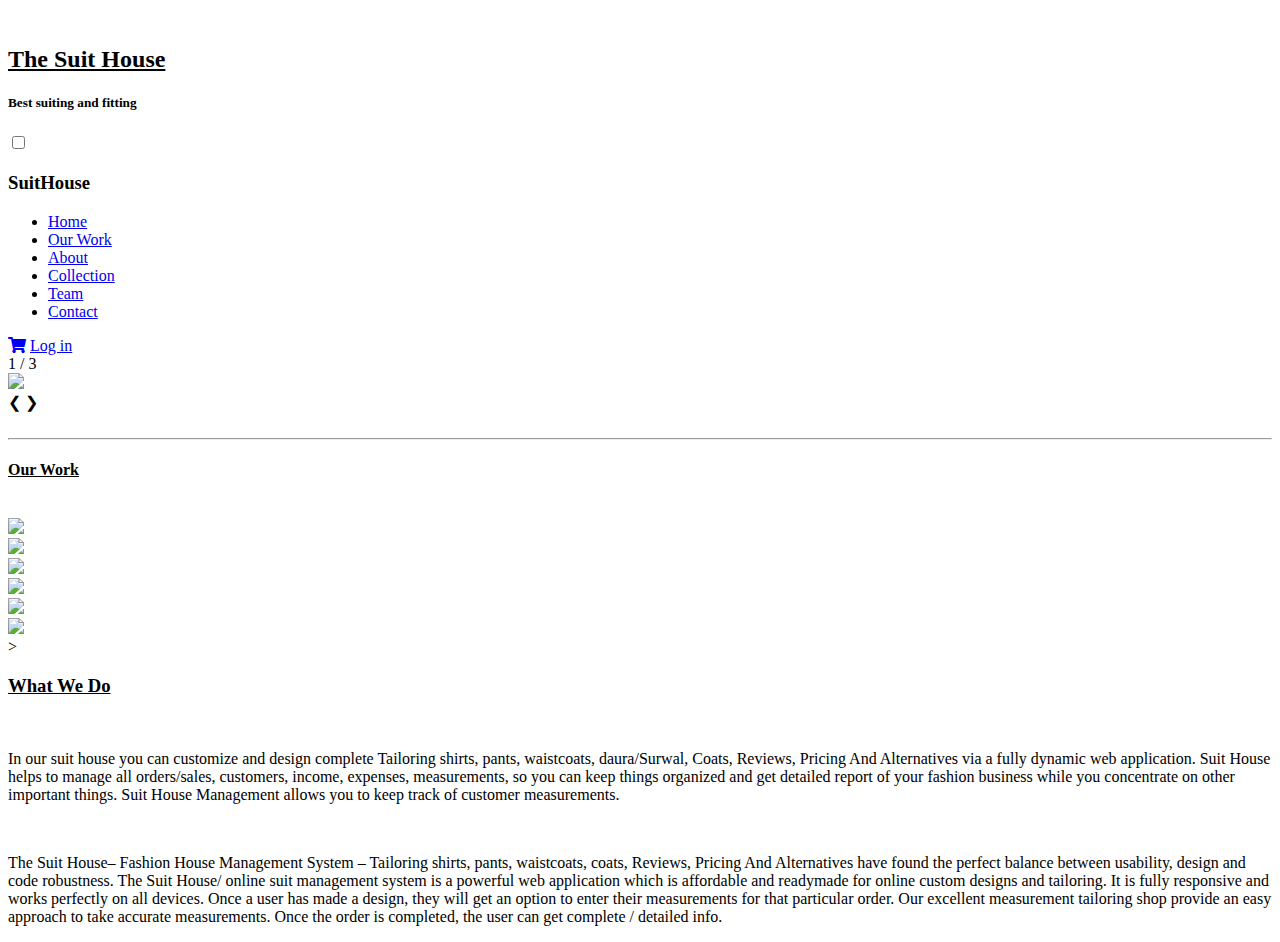
==== index.html @ 92af5a9e "Update index.html" ====
<!DOCTYPE html>
<html lang="en" id="d1">
    <head>
        <meta charset="UTF-8">
        <meta name="viewport" content="width=device-width, initial-scale=1.0">
        <!-- Fontawesome -->
        <link rel="stylesheet" href="https://cdnjs.cloudflare.com/ajax/libs/font-awesome/5.15.2/css/all.min.css">
        <script src="https://kit.fontawesome.com/64d58efce2.js" crossorigin="anonymous"></script>
        <!-- Custom Stylesheet -->
        <link rel="stylesheet" href="./style.css"/>
        <title>Tailoring Management System</title>
    </head>
    <body>
         <!-- Header -->
         <header>
                     
             <!-- Promo -->
            <div class="promo">
                <a href="#"><i class="fa fa-google"></i></a>
                <a href="#"><i class="fa fa-instagram"></i></a>
                <a href="#"><i class="fa fa-facebook"></i></a>
                <h2><u>The Suit House</u></h2>
                <h5>Best suiting and fitting</h5>
                
            </div>

                 <div class="container">
                 <input type="checkbox" name="" id="check">
                 <div class="logo-container">
                     <h3 class="logo">Suit<span>House</span></h3>
                 </div>

                 <div class="nav-btn">
                     <div class="nav-links">
                         <ul>
                             <li class="nav-link" style="--i: .6s">
                                 <a href="#">Home</a>
                             </li>
                             <li class="nav-link" style="--i: .85s">
                                <a href="#work">Our Work</a>
                             </li>
                             <li class="nav-link" style="--i: 1.1s">
                                <a href="#about">About</a>
                             </li>
                             <li class="nav-link" style="--i: 1.35s">
                                <a href="#">Collection</a>
                             </li>
                             <li class="nav-link" style="--i: 1.55s">
                                <a href="#">Team</a>
                             </li>
                             <li class="nav-link" style="--i: 1.7s">
                                <a href="#">Contact</a>
                             </li>
                         </ul>
                     </div>
                     <div class="log-sign" style="--i: 1.9s">
                        <a href="login"><i class="fa fa-shopping-cart" ></i></a>
                         <a href="#" class="btn transparent">Log in</a>
                     </div>
                 </div>
                 <div class="hamburger-menu-container">
                     <div class="hamburger-menu">
                         <div></div>
                     </div>
                 </div>
             </div>
         </header>
             <main>
                 <section>
                     <div class="overlay"></div>
                 </section>
             </main>

             <!-- Image Slider -->

             <div class="slideshow-container">

                <div class="mySlides fade">
                  <div class="numbertext">1 / 3</div>
                  <img src="img/1.jpg" style="width:100%">
                  <div class="text"></div>
                </div>
                
                <div class="mySlides fade">
                  <div class="numbertext">2 / 3</div>
                  <img src="img/2.png" style="width:100%">
                  <div class="text"></div>
                </div>
                
                <div class="mySlides fade">
                  <div class="numbertext">3 / 3</div>
                  <img src="img/1.jpg" style="width:100%">
                  <div class="text"></div>
                </div>
                
                <a class="prev" onclick="plusSlides(-1)">&#10094;</a>
                <a class="next" onclick="plusSlides(1)">&#10095;</a>
                
                </div>
                <br>
                
                <div style="text-align:center">
                  <span class="dot" onclick="currentSlide(1)"></span> 
                  <span class="dot" onclick="currentSlide(2)"></span> 
                  <span class="dot" onclick="currentSlide(3)"></span> 
                </div>

                <script>
                    var slideIndex = 1;
                    showSlides(slideIndex);
                    
                    function plusSlides(n) {
                      showSlides(slideIndex += n);
                    }
                    
                    function currentSlide(n) {
                      showSlides(slideIndex = n);
                    }
                    
                    function showSlides(n) {
                      var i;
                      var slides = document.getElementsByClassName("mySlides");
                      var dots = document.getElementsByClassName("dot");
                      if (n > slides.length) {slideIndex = 1}    
                      if (n < 1) {slideIndex = slides.length}
                      for (i = 0; i < slides.length; i++) {
                          slides[i].style.display = "none";  
                      }
                      for (i = 0; i < dots.length; i++) {
                          dots[i].className = dots[i].className.replace(" active", "");
                      }
                      slides[slideIndex-1].style.display = "block";  
                      dots[slideIndex-1].className += " active";
                    }
                    </script><hr>

                    <!-- Our Work -->

                    <section id="work">
                        <div class="hname">
                            <h4><u>Our Work</u></h4><br>
                        <div class="box">
                            <div class="grid-item"><a href="#"><img src="img/3.jpg"></a> </div>
                            <div class="grid-item1"><a href="#"><img src="img/3.jpg"></a></div>
                            <div class="grid-item2"><a href="#"><img src="img/3.jpg"></a></div>  
                            <div class="grid-item3"><a href="#"><img src="img/3.jpg"></a></div>
                            <div class="grid-item4"><a href="#"><img src="img/3.jpg"></a></div>
                            <div class="grid-item5"><a href="#"><img src="img/3.jpg"></a></div>
                                ></a></div>
                        </div>
                    </div>
                    </section>
                   

          <!-- About Us -->
          <section id="about">
            <div class="about container" id="about">
                <div class="row">
                    <div class="col-md-6">
                        <!-- <img src="img/3.jpg" class="profile-img"> -->
                        <h3><u>What We Do</u></h3><br>
                        <p>In our suit house you can customize and design complete Tailoring shirts, pants, waistcoats, daura/Surwal, Coats, Reviews, Pricing And Alternatives via a fully dynamic web application. Suit House helps to manage all orders/sales, customers, income, expenses, measurements, so you can keep things organized and get detailed report of your fashion business while you concentrate on other important things. Suit House Management allows you to keep track of customer measurements.</p><br>
                        <p>The Suit House– Fashion House Management System – Tailoring shirts, pants, waistcoats, coats, Reviews, Pricing And Alternatives have found the perfect balance between usability, design and code robustness. The Suit House/ online suit management system is a powerful web application which is affordable and readymade for online custom designs and tailoring. It is fully responsive and works perfectly on all devices. Once a user has made a design, they will get an option to enter their measurements for that particular order. Our excellent measurement tailoring shop provide an easy approach to take accurate measurements. Once the order is completed, the user can get complete / detailed info.</p> 
                    </div>
                </div>
            </div>
        </section>
       
    </body>
</html>
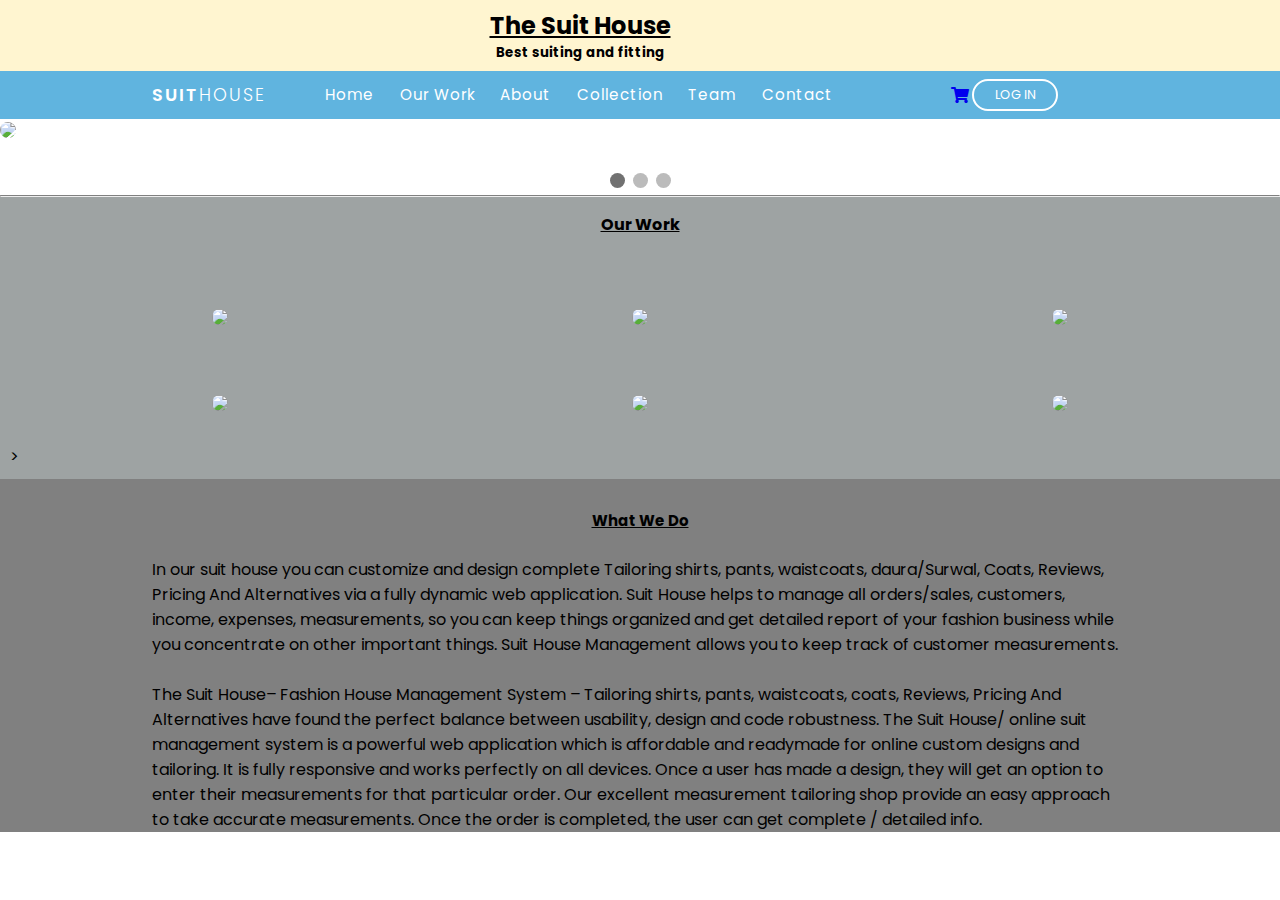
==== commit 8353c7f9: "The suit house" ====
--- a/index.html
+++ b/index.html
@@ -7,7 +7,7 @@
         <link rel="stylesheet" href="https://cdnjs.cloudflare.com/ajax/libs/font-awesome/5.15.2/css/all.min.css">
         <script src="https://kit.fontawesome.com/64d58efce2.js" crossorigin="anonymous"></script>
         <!-- Custom Stylesheet -->
-        <link rel="stylesheet" href="./style.css"/>
+        <link rel="stylesheet" href="/css/style.css"/>
         <title>Tailoring Management System</title>
     </head>
     <body>
@@ -167,4 +167,4 @@
         </section>
        
     </body>
-</html>
+</html>--- a/css/style.css
+++ b/css/style.css
@@ -0,0 +1,591 @@
+@import url('https://fonts.googleapis.com/css2?family=Poppins:wght@400;600;800&display=swap');
+
+:root {
+    --primary-color: #C4C4C4;
+    --primary-font-color: #000;
+}
+
+*{
+    padding: 0;
+    margin: 0;
+    box-sizing: border-box;
+  }
+
+#d1{
+      scroll-behavior: smooth;
+      width: 100%;
+      height: 100%;
+      overflow: scroll;
+  }
+  
+  body{
+    font-family: "Poppins", sans-serif;
+    overflow: hidden;
+  }
+
+ul{
+    list-style: none;
+}
+
+a{
+    text-decoration: none;
+}
+.promo{
+    background-color: #fff5d0;
+    text-align: center;
+    color: black;
+    padding: 0.5rem 0;
+}
+
+.promo a i{
+    float: right;
+    margin: 12px;
+}
+
+
+
+.promo h1{
+    padding-left: 25px;
+}
+
+.promo h4{
+    padding-right: 85px;
+}
+
+
+header{
+    top: 0%;
+    background-color: #60b4df;
+    width: 100%;
+    z-index: 1000;
+    position: fixed;
+}
+
+
+section{
+    position: relative;
+    height: calc(100vh -3rem);
+    width: 100%;
+    overflow: hidden;
+}
+
+.overlay{
+    position: absolute;
+    width: 100%;
+    height: 100%;
+    top: 0;
+    left: 0;
+    background-color: rgb(56, 165, 238, 0.5);
+}
+
+
+.container{
+    max-width: 65rem;
+    padding: 0 2rem;
+    margin: 0 auto;
+    display: flex;
+    position: relative;
+}
+
+.logo-container{
+    flex: .5;
+    display: flex;
+    align-items: center;
+}
+
+.nav-btn{
+    flex: 3.5;
+    display: flex;
+}
+
+.nav-links{
+    flex: 2.5;
+}
+
+.log-sign{
+    flex: 1;
+    display: flex;
+    justify-content: center;
+    align-items: center;
+}
+
+.logo{
+    color: #fff;
+    font-size: 1.1rem;
+    font-weight: 600;
+    letter-spacing: 2px;
+    text-transform: uppercase;
+    line-height: 3rem;
+}
+
+.logo span{
+    font-weight: 300;
+}
+
+.btn{
+    display: inline-block;
+    padding: .5rem 1.3rem;
+    font-size: .8rem;
+    border: 2px solid #fff;
+    border-radius: 2rem;
+    line-height: 1;
+    margin: 0 .2rem;
+    transition: .3s;
+    text-transform: uppercase;
+}
+
+.btn.solid, .btn.transparent:hover{
+    background-color: #fff;
+    color: #69bde7;
+}
+
+.btn.transparent, .btn.solid:hover{
+    background-color: transparent;
+    color: #fff;
+}
+
+.nav-links > ul{
+    display: flex;
+    justify-content: center;
+    align-items: center;
+}
+
+.nav-link{
+    position: relative;
+}
+
+.nav-link > a{
+    line-height: 3rem;
+    color: #fff;
+    padding: 0 .8rem;
+    letter-spacing: 1px;
+    font-size: .95rem;
+    display: flex;
+    align-items: center;
+    justify-content: space-between;
+    transition: .5s;
+}
+
+.nav-link > a i{
+    margin-left: .2rem;
+}
+
+.nav-link:hover > a{
+    transform: scale(1.1);
+}
+
+.hamburger-menu-container{
+    flex: 1;
+    display: none;
+    align-items: center;
+    justify-content: flex-end;
+}
+
+.hamburger-menu{
+    width: 2.5rem;
+    height: 2.5rem;
+    display: flex;
+    align-items: center;
+    justify-content: center;
+}
+
+.hamburger-menu div{
+    width: 1.6rem;
+    height: 3px;
+    border-radius: 3px;
+    background-color: #fff;
+    position: relative;
+    z-index: 1001;
+    transition: .5s;
+}
+
+.hamburger-menu div:before,
+.hamburger-menu div:after{
+    content: '';
+    position: absolute;
+    width: inherit;
+    height: inherit;
+    background-color: #fff;
+    border-radius: 3px;
+}
+
+.hamburger-menu div:before{
+    transform: translateY(-7px);
+}
+
+.hamburger-menu div:after{
+    transform: translateY(7px);
+}
+
+#check{
+    position: absolute;
+    top: 50%;
+    right: 2rem;
+    transform: translateY(-50%);
+    width: 2.5rem;
+    height: 2.5rem;
+    z-index: 90000;
+    cursor: pointer;
+    opacity: 0;
+    display: none;
+}
+
+#check:checked ~ .hamburger-menu-container
+.hamburger-menu div{
+    background-color: transparent;
+}
+
+#check:checked ~ .hamburger-menu-container
+.hamburger-menu div:before{
+    transform: translateY(0) rotate(-45deg);
+}
+
+#check:checked ~ .hamburger-menu-container
+.hamburger-menu div:after{
+    transform: translateY(0) rotate(45deg);
+}
+
+@keyframes animation{
+    from{
+        opacity: 0;
+        transform: translateY(15px);
+    }
+    to{
+        opacity: 1;
+        transform: translateY(0px);
+    }
+}
+
+@media (max-width:920px){
+    .hamburger-menu-container{
+        display: flex;
+    }
+
+    #check{
+        display: block;
+    }
+    .nav-btn{
+        position: fixed;
+        height: calc(100vh - 3rem);
+        top: 3rem;
+        left: 0;
+        width: 100%;
+        background-color: #69bde7;
+        flex-direction: column;
+        align-items: center;
+        justify-content: space-between;
+        overflow-x: hidden;
+        overflow-y: auto;
+        transform: translateX(100%);
+        transition: .65s;
+    }
+
+#check:checked ~ .nav-btn{
+    transform: translateX(0);
+}
+
+#check:checked ~ .nav-btn .nav-link,
+#check:checked ~ .nav-btn .log-sign{
+    animation:animation .5s ease forwards var(--i);
+}
+
+
+    .nav-links{
+        flex: initial;
+        width: 100%;
+    }
+
+    .nav-links > ul{
+        flex-direction: column;
+    }
+
+    .nav-link{
+        width: 100%;
+        opacity: 0;
+        transform: translateY(15px);
+    }
+
+    .nav-link > a{
+        line-height: 1;
+        padding: 1.6rem 2rem;
+    }
+
+    .nav-link:hover > a{
+        transform: scale(1);
+        background-color: #50a9d6;
+    }
+
+    .nav-link > a > i{
+        font-size: 1.1rem;
+        transform: rotate(-90deg);
+        transition: .7s;
+    }
+
+    .nav-link:hover > a > i{
+        transform: rotate(360deg);
+    }
+
+    .log-sign{
+        flex: initial;
+        width: 100%;
+        padding: 1.5rem 1.9rem;
+        justify-content: flex-start;
+        opacity: 0;
+        transform: translateY(15px);
+    }
+}
+
+
+/* Slider Image */
+
+/* Slideshow container */
+.slideshow-container {
+    max-width: 100%;
+    padding-top: 120px;
+    position: relative;
+    margin: auto;
+  }
+  
+  /* Next & previous buttons */
+  .prev, .next {
+    cursor: pointer;
+    position: absolute;
+    top: 50%;
+    width: auto;
+    padding: 16px;
+    margin-top: -22px;
+    color: white;
+    font-weight: bold;
+    font-size: 18px;
+    transition: 0.6s ease;
+    border-radius: 0 3px 3px 0;
+    user-select: none;
+  }
+  
+  /* Position the "next button" to the right */
+  .next {
+    right: 0;
+    border-radius: 3px 0 0 3px;
+  }
+  
+  /* On hover, add a black background color with a little bit see-through */
+  .prev:hover, .next:hover {
+    background-color: rgba(0,0,0,0.8);
+  }
+  
+  /* Caption text */
+  .text {
+    color: #f2f2f2;
+    font-size: 15px;
+    padding: 8px 12px;
+    position: absolute;
+    bottom: 8px;
+    width: 100%;
+    text-align: center;
+  }
+  
+  /* Number text (1/3 etc) */
+  .numbertext {
+    color: #f2f2f2;
+    font-size: 12px;
+    padding: 8px 12px;
+    position: absolute;
+    top: 0;
+  }
+  
+  /* The dots/bullets/indicators */
+  .dot {
+    cursor: pointer;
+    height: 15px;
+    width: 15px;
+    margin: 0 2px;
+    background-color: #bbb;
+    border-radius: 50%;
+    display: inline-block;
+    transition: background-color 0.6s ease;
+  }
+  
+  .active, .dot:hover {
+    background-color: #717171;
+  }
+  
+  /* Fading animation */
+  .fade {
+    -webkit-animation-name: fade;
+    -webkit-animation-duration: 1.5s;
+    animation-name: fade;
+    animation-duration: 1.5s;
+  }
+  
+  @-webkit-keyframes fade {
+    from {opacity: .4} 
+    to {opacity: 1}
+  }
+  
+  @keyframes fade {
+    from {opacity: .4} 
+    to {opacity: 1}
+  }
+  
+  /* On smaller screens, decrease text size */
+  @media only screen and (max-width: 300px) {
+    .prev, .next,.text {font-size: 11px}
+  }
+
+  hr{
+    border-top: 1px solid grey;
+  }
+
+
+
+  /* Our Work */
+
+  #work{
+    padding-top: 15px;
+    padding-bottom: 0;
+    background-color: rgb(158, 163, 163);
+  }
+
+  .hname h4{
+      text-align: center;
+  }
+  
+
+.box {
+    display: grid;
+    grid-template-columns: auto auto auto;
+    padding: 10px;
+  }
+
+
+.grid-item {
+    padding: 20px;
+    font-size: 30px;
+    text-align: center;
+  }
+
+  .grid-item1 {
+    padding: 20px;
+    font-size: 30px;
+    text-align: center;
+  }
+
+  .grid-item2 {
+    padding: 20px;
+    font-size: 30px;
+    text-align: center;
+  }
+
+  .grid-item3 {
+    padding: 20px;
+    font-size: 30px;
+    text-align: center;
+  }
+
+  .grid-item4 {
+    padding: 20px;
+    font-size: 30px;
+    text-align: center;
+  }
+
+  .grid-item5 {
+    padding: 20px;
+    font-size: 30px;
+    text-align: center;
+  }
+
+img{
+    border: black;
+    border-radius: 10px;
+  }
+
+  
+
+  /* About us */
+
+  #about{
+    padding-top: 15px;
+    padding-bottom: 0;
+    background-color: grey;
+} 
+
+.profile-img{
+	height: 400px;
+    float: left;
+    margin-right: 100px;
+}
+
+.col-md-6 h3{
+    text-align: center;
+    font-size: 15px;
+}
+
+
+/* Sign in */
+.sign-in {
+    border-radius: 10px;
+    background: var(--primary-color);
+    margin: 100px;
+    padding: 50px;
+}
+
+form {
+    line-height: 20px;
+    margin-left: 50px;
+    margin-right: 50px;
+}
+
+.sign {
+    padding-left: 30px;
+    font-size: 30px;
+}
+
+.create {
+    float: right;
+}
+
+label {
+    font-size: 16px;
+}
+
+.create {
+    text-decoration: none;
+    color: #000;
+    font-size: 16px;
+}
+
+a {
+    font-size: 16px;
+}
+
+.forget {
+    text-decoration: none;
+    float: right;
+    color: var(--primary-font-color);
+}
+
+input {
+    border-radius: 5px;
+    border: none;
+}
+
+button:hover {
+    cursor: pointer;
+}
+
+button {
+    font-size: 16px;
+    padding: 5px 20px 5px 20px;
+    border-radius: 10px;
+    background: #fff;
+
+}
+
+/* Register */
+
+.create-acc {
+    border-radius: 10px;
+    background: var(--primary-color);
+    margin: 100px;
+    padding: 50px;
+}
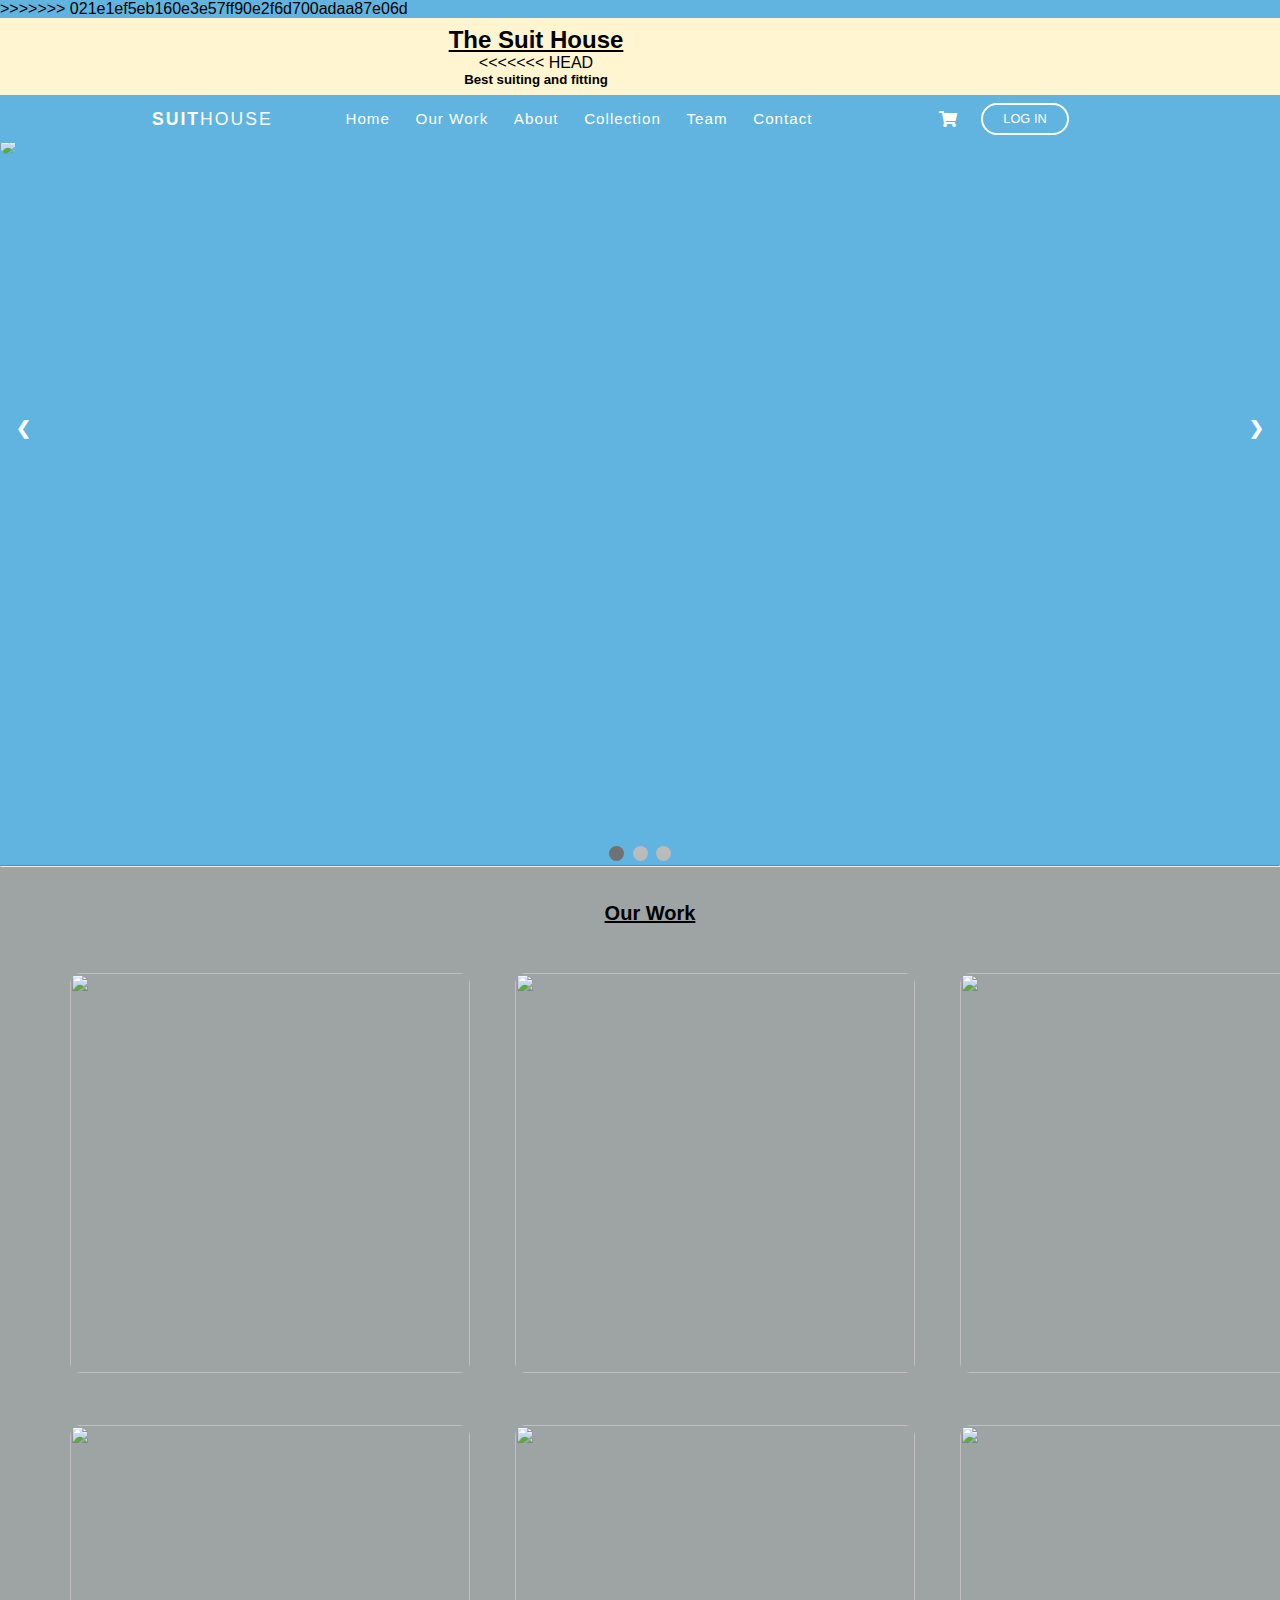
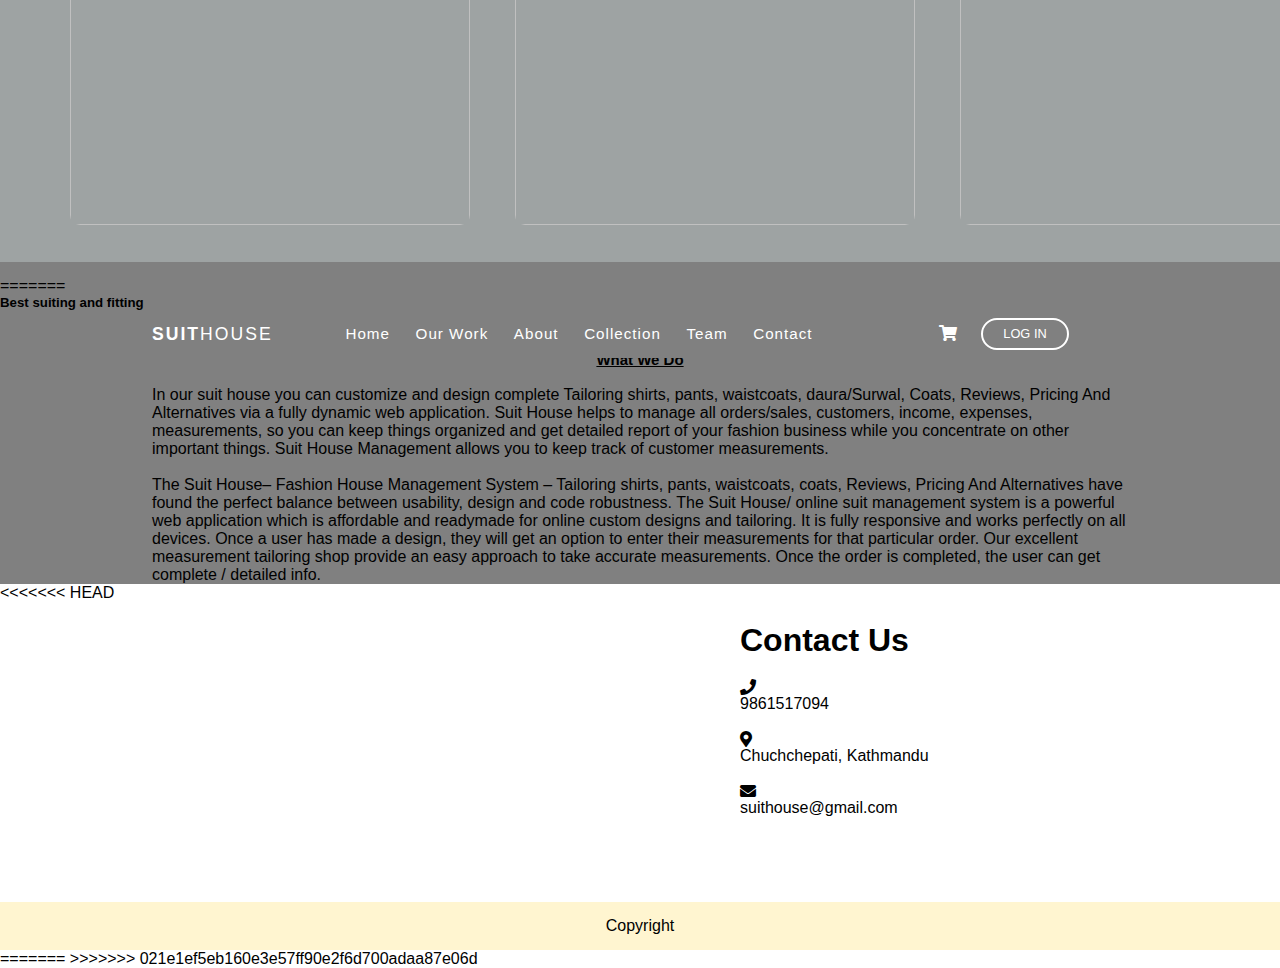
==== commit cfee216e: "fifth commit" ====
--- a/index.html
+++ b/index.html
@@ -3,16 +3,30 @@
     <head>
         <meta charset="UTF-8">
         <meta name="viewport" content="width=device-width, initial-scale=1.0">
+<<<<<<< HEAD
+        <meta name="description" content="Best Custom Suits">
+        <meta name="keywords" content="Custom Suits, Shirts, Pants">
+        
+=======
+>>>>>>> 021e1ef5eb160e3e57ff90e2f6d700adaa87e06d
         <!-- Fontawesome -->
         <link rel="stylesheet" href="https://cdnjs.cloudflare.com/ajax/libs/font-awesome/5.15.2/css/all.min.css">
         <script src="https://kit.fontawesome.com/64d58efce2.js" crossorigin="anonymous"></script>
         <!-- Custom Stylesheet -->
+<<<<<<< HEAD
         <link rel="stylesheet" href="/css/style.css"/>
+=======
+        <link rel="stylesheet" href="./style.css"/>
+>>>>>>> 021e1ef5eb160e3e57ff90e2f6d700adaa87e06d
         <title>Tailoring Management System</title>
     </head>
     <body>
          <!-- Header -->
+<<<<<<< HEAD
+        <header>
+=======
          <header>
+>>>>>>> 021e1ef5eb160e3e57ff90e2f6d700adaa87e06d
                      
              <!-- Promo -->
             <div class="promo">
@@ -20,6 +34,141 @@
                 <a href="#"><i class="fa fa-instagram"></i></a>
                 <a href="#"><i class="fa fa-facebook"></i></a>
                 <h2><u>The Suit House</u></h2>
+<<<<<<< HEAD
+                <h5>Best suiting and fitting</h5> 
+            </div>
+            <div class="container">
+                <input type="checkbox" name="" id="check">
+                <div class="logo-container">
+                    <h3 class="logo">Suit<span>House</span></h3>
+                </div>
+
+                <div class="nav-btn">
+                    <div class="nav-links">
+                        <ul>
+                            <li class="nav-link" style="--i: .6s">
+                                <a href="/index.html">Home</a>
+                            </li>
+                            <li class="nav-link" style="--i: .85s">
+                                <a href="#work">Our Work</a>
+                            </li>
+                            <li class="nav-link" style="--i: 1.1s">
+                                <a href="#about">About</a>
+                            </li>
+                            <li class="nav-link" style="--i: 1.35s">
+                                <a href="#">Collection</a>
+                            </li>
+                            <li class="nav-link" style="--i: 1.55s">
+                                <a href="#">Team</a>
+                            </li>
+                            <li class="nav-link" style="--i: 1.7s">
+                                <a href="#">Contact</a>
+                            </li>
+                        </ul>
+                    </div>
+                    
+                    <div class="log-sign" style="--i: 1.9s">
+                        <i class="fa fa-shopping-cart"></i>
+                        <a href="Login.html" class="btn transparent">Log in</a>
+                    </div>
+                </div>
+                
+                <div class="hamburger-menu-container">
+                    <div class="hamburger-menu">
+                        <div></div>
+                    </div>
+                </div>
+            </div>
+        </header>
+        
+        <main>
+            <section>
+                <div class="overlay"></div>
+                </section>
+        </main>
+
+        <!-- Image Slider -->
+
+        <div class="slideshow-container">
+            <div class="mySlides fade">
+                <div class="numbertext">1 / 3</div>
+                <img src="img/1.jpg" style="width:100%">
+                <div class="text"></div>
+            </div>
+                
+            <div class="mySlides fade">
+                <div class="numbertext">2 / 3</div>
+                <img src="img/2.png" style="width:100%">
+                <div class="text"></div>
+            </div>
+                
+            <div class="mySlides fade">
+                <div class="numbertext">3 / 3</div>
+                <img src="img/11.jpg" style="padding-top: 125px;  object-fit: cover; height: 700px; width: 100%;">
+                <div class="text"></div>
+            </div>
+                
+            <a class="prev" onclick="plusSlides(-1)">&#10094;</a>
+            <a class="next" onclick="plusSlides(1)">&#10095;</a>
+                
+        </div>
+        <br>
+                
+        <div style="text-align:center">
+          <span class="dot" onclick="currentSlide(1)"></span> 
+          <span class="dot" onclick="currentSlide(2)"></span> 
+            <span class="dot" onclick="currentSlide(3)"></span> 
+        </div>
+
+        <script>
+            var slideIndex = 1;
+            showSlides(slideIndex);
+                    
+            function plusSlides(n) {
+                showSlides(slideIndex += n);
+            }
+                    
+            function currentSlide(n) {
+                showSlides(slideIndex = n);
+            }
+                    
+            function showSlides(n) {
+                var i;
+                var slides = document.getElementsByClassName("mySlides");
+                var dots = document.getElementsByClassName("dot");
+                if (n > slides.length) {slideIndex = 1}    
+                if (n < 1) {slideIndex = slides.length}
+                for (i = 0; i < slides.length; i++) {
+                    slides[i].style.display = "none";  
+                }
+                for (i = 0; i < dots.length; i++) {
+                    dots[i].className = dots[i].className.replace(" active", "");
+                }
+                slides[slideIndex-1].style.display = "block";  
+                dots[slideIndex-1].className += " active";
+            }
+        </script><hr>
+
+        <!-- Our Work -->
+
+        <section id="work">
+            <div class="hname">
+                <h4><u>Our Work</u></h4><br>
+                <div class="box">
+                    <div class="grid-item"><a href="#"><img src="img/3.jpg"></a> </div>
+                    <div class="grid-item"><a href="#"><img src="img/4.jpg"></a></div>
+                    <div class="grid-item"><a href="#"><img src="img/5.jpg"></a></div>  
+                    <div class="grid-item"><a href="#"><img src="img/6.jpg"></a></div>
+                    <div class="grid-item"><a href="#"><img src="img/7.jpg"></a></div>
+                    <div class="grid-item"><a href="#"><img src="img/8.jpg"></a></div>                    
+                </div>
+            </div>
+        </section>
+                   
+
+        <!-- About Us -->
+        <section id="about">
+=======
                 <h5>Best suiting and fitting</h5>
                 
             </div>
@@ -154,6 +303,7 @@
 
           <!-- About Us -->
           <section id="about">
+>>>>>>> 021e1ef5eb160e3e57ff90e2f6d700adaa87e06d
             <div class="about container" id="about">
                 <div class="row">
                     <div class="col-md-6">
@@ -165,6 +315,34 @@
                 </div>
             </div>
         </section>
+<<<<<<< HEAD
+    
+        <section class="contact-us">
+            <div class="map">
+                <div id="google-map"></div>
+            </div>
+            <div class="contact">
+                <h1>Contact Us</h1>
+                <i class="fa fa-phone"></i>
+                <p>9861517094</p><br>
+                <i class="fa fa-map-marker-alt"></i>
+                <p>Chuchchepati, Kathmandu</p><br>
+                <i class="fa fa-envelope"></i>
+                <p>suithouse@gmail.com</p>
+            </div>
+        </section>
+
+        <footer>
+            <p>Copyright</p>
+        </footer>
+
+        <script src="/js/script.js"></script>
+        <script src="https://maps.googleapis.com/maps/api/js?key=YOUR_KEY&callback=myMap"></script>
+
+    </body>
+</html>
+=======
        
     </body>
-</html>+</html>
+>>>>>>> 021e1ef5eb160e3e57ff90e2f6d700adaa87e06d
--- a/css/style.css
+++ b/css/style.css
@@ -1,8 +1,8 @@
+<<<<<<< HEAD
 @import url('https://fonts.googleapis.com/css2?family=Poppins:wght@400;600;800&display=swap');
 
 :root {
     --primary-color: #C4C4C4;
-    --primary-font-color: #000;
 }
 
 *{
@@ -18,10 +18,10 @@
       overflow: scroll;
   }
   
-  body{
+body{
     font-family: "Poppins", sans-serif;
     overflow: hidden;
-  }
+}
 
 ul{
     list-style: none;
@@ -33,16 +33,19 @@
 .promo{
     background-color: #fff5d0;
     text-align: center;
-    color: black;
     padding: 0.5rem 0;
 }
 
-.promo a i{
+.promo a{
     float: right;
-    margin: 12px;
-}
-
-
+    margin: 12px 10px;
+    color: #000;
+    
+}
+
+.promo a .fa-google {
+    margin-right: 40px;
+}
 
 .promo h1{
     padding-left: 25px;
@@ -290,6 +293,617 @@
 }
 
 
+.nav-links{
+    flex: initial;
+    width: 100%;
+}
+
+.nav-links > ul{
+    flex-direction: column;
+}
+
+.nav-link{
+    width: 100%;
+    opacity: 0;
+    transform: translateY(15px);
+}
+
+.nav-link > a{
+    line-height: 1;
+    padding: 1.6rem 2rem;
+}
+
+.nav-link:hover > a{
+    transform: scale(1);
+    background-color: #50a9d6;
+}
+
+.nav-link > a > i{
+    font-size: 1.1rem;
+    transform: rotate(-90deg);
+    transition: .7s;
+}
+
+.nav-link:hover > a > i{
+    transform: rotate(360deg);
+}
+
+.log-sign{
+    flex: initial;
+    width: 100%;
+    padding: 1.5rem 1.9rem;
+    justify-content: flex-start;
+    opacity: 0;
+    transform: translateY(15px);
+}
+
+}
+
+.log-sign i {
+    padding-right: 20px;
+    color: #fff;
+}
+
+
+
+/* Image Slider */
+
+/* Slideshow container */
+.slideshow-container {
+    max-width: 100%;
+    position: relative;
+    margin: auto;
+    height: 90vh;
+  }
+  
+  /* Next & previous buttons */
+  .prev, .next {
+    cursor: pointer;
+    position: absolute;
+    top: 50%;
+    width: auto;
+    padding: 16px;
+    margin-top: -22px;
+    color: #fff;
+    font-weight: bold;
+    font-size: 18px;
+    transition: 0.6s ease;
+    border-radius: 0 3px 3px 0;
+    user-select: none;
+  }
+  
+  /* Position the "next button" to the right */
+  .next {
+    right: 0;
+    border-radius: 3px 0 0 3px;
+  }
+  
+  /* On hover, add a black background color with a little bit see-through */
+  .prev:hover, .next:hover {
+    background-color: #000;
+  }
+  
+  /* Caption text */
+  .text {
+    color: #f2f2f2;
+    font-size: 15px;
+    padding: 8px 12px;
+    position: absolute;
+    bottom: 8px;
+    width: 100%;
+    text-align: center;
+  }
+  
+  /* Number text (1/3 etc) */
+  .numbertext {
+    color: #f2f2f2;
+    font-size: 12px;
+    padding: 8px 12px;
+    position: absolute;
+    top: 0;
+  }
+  
+  /* The dots/bullets/indicators */
+  .dot {
+    cursor: pointer;
+    height: 15px;
+    width: 15px;
+    margin: 0 2px;
+    background-color: #bbb;
+    border-radius: 50%;
+    display: inline-block;
+    transition: background-color 0.6s ease;
+  }
+  
+  .active, .dot:hover {
+    background-color: #717171;
+  }
+  
+  /* Fading animation */
+  .fade {
+    -webkit-animation-name: fade;
+    -webkit-animation-duration: 1.5s;
+    animation-name: fade;
+    animation-duration: 1.5s;
+  }
+  
+  @-webkit-keyframes fade {
+    from {opacity: .4} 
+    to {opacity: 1}
+  }
+  
+  @keyframes fade {
+    from {opacity: .4} 
+    to {opacity: 1}
+  }
+  
+  /* On smaller screens, decrease text size */
+  @media only screen and (max-width: 300px) {
+    .prev, .next,.text {font-size: 11px}
+  }
+
+  hr{
+    border-top: 1px solid var(--primary-color);
+  }
+
+
+
+  /* Our Work */
+
+#work{
+    background-color: var(--primary-color);
+    padding: 10px 20px 10px 40px;
+}
+
+.hname h4{
+    margin-top: 20px;
+    text-align: center;
+    font-size: 20px;
+}
+  
+a img {
+    width: 400px;
+    height: 400px;
+    object-fit: cover;
+    object-position: 10% 5%;
+}
+
+.box {
+    display: grid;
+    grid-template-columns: auto auto auto;
+    align-content: center;
+    grid-gap: 5px;
+    padding: 10px;
+  }
+
+.grid-item {
+    padding-bottom: 30px;
+}
+
+img{
+    border: #000;
+    border-radius: 10px;
+  }
+
+  
+
+  /* About us */
+
+  #about{
+    padding-top: 15px;
+    padding-bottom: 20px;
+    background-color: #60b4df;
+} 
+
+.profile-img{
+	height: 400px;
+    float: left;
+    margin-right: 100px;
+}
+
+.col-md-6 h3{
+    text-align: center;
+    font-size: 15px;
+}
+
+
+/* Sign in */
+.sign-in {
+    border-radius: 20px;
+    background: var(--primary-color);
+    margin: 200px 300px;
+    padding: 40px 0px;
+}
+
+form {
+    line-height: 20px;
+    margin-left: 80px;
+    margin-right: 50px;
+}
+
+.sign {
+    padding-left: 40px;
+    font-size: 25px;
+}
+
+.create {
+    float: right;
+}
+
+label {
+    font-size: 16px;
+}
+
+.create {
+    text-decoration: none;
+    color: #000;
+    font-size: 14px;
+}
+
+a {
+    font-size: 16px;
+}
+
+.forget {
+    text-decoration: none;
+    float: right;
+    color: #000;
+    font-size: 14px;
+}
+
+input {
+    border-radius: 10px;
+    border: none;
+    width: 250px;
+    height: 30px;
+
+}
+
+button:hover {
+    cursor: pointer;
+}
+
+button {
+    font-size: 16px;
+    padding: 5px 20px 5px 20px;
+    border-radius: 10px;
+    background: #fff;
+
+}
+
+/* Register */
+
+.create-acc {
+    border-radius: 10px;
+    background: var(--primary-color);
+    margin: 100px;
+    padding: 50px;
+}
+
+
+/* Contact Us */
+
+.contact-us {
+    background: var(--primary-color);
+}
+
+#google-map {
+    float: left;
+    width: 50%;
+    height: 300px;
+}
+
+.contact {
+    display: flex;
+    flex-direction: column;
+    padding: 20px 0px 0px 100px;
+}
+
+.contact h1 {
+    padding-bottom: 20px;
+}
+
+
+/* Footer */
+
+footer {
+    background: #fff5d0;
+    text-align: center;
+    padding: 15px;
+}
+=======
+@import url('https://fonts.googleapis.com/css2?family=Poppins:wght@400;600;800&display=swap');
+
+:root {
+    --primary-color: #C4C4C4;
+    --primary-font-color: #000;
+}
+
+*{
+    padding: 0;
+    margin: 0;
+    box-sizing: border-box;
+  }
+
+#d1{
+      scroll-behavior: smooth;
+      width: 100%;
+      height: 100%;
+      overflow: scroll;
+  }
+  
+  body{
+    font-family: "Poppins", sans-serif;
+    overflow: hidden;
+  }
+
+ul{
+    list-style: none;
+}
+
+a{
+    text-decoration: none;
+}
+.promo{
+    background-color: #fff5d0;
+    text-align: center;
+    color: black;
+    padding: 0.5rem 0;
+}
+
+.promo a i{
+    float: right;
+    margin: 12px;
+}
+
+
+
+.promo h1{
+    padding-left: 25px;
+}
+
+.promo h4{
+    padding-right: 85px;
+}
+
+
+header{
+    top: 0%;
+    background-color: #60b4df;
+    width: 100%;
+    z-index: 1000;
+    position: fixed;
+}
+
+
+section{
+    position: relative;
+    height: calc(100vh -3rem);
+    width: 100%;
+    overflow: hidden;
+}
+
+.overlay{
+    position: absolute;
+    width: 100%;
+    height: 100%;
+    top: 0;
+    left: 0;
+    background-color: rgb(56, 165, 238, 0.5);
+}
+
+
+.container{
+    max-width: 65rem;
+    padding: 0 2rem;
+    margin: 0 auto;
+    display: flex;
+    position: relative;
+}
+
+.logo-container{
+    flex: .5;
+    display: flex;
+    align-items: center;
+}
+
+.nav-btn{
+    flex: 3.5;
+    display: flex;
+}
+
+.nav-links{
+    flex: 2.5;
+}
+
+.log-sign{
+    flex: 1;
+    display: flex;
+    justify-content: center;
+    align-items: center;
+}
+
+.logo{
+    color: #fff;
+    font-size: 1.1rem;
+    font-weight: 600;
+    letter-spacing: 2px;
+    text-transform: uppercase;
+    line-height: 3rem;
+}
+
+.logo span{
+    font-weight: 300;
+}
+
+.btn{
+    display: inline-block;
+    padding: .5rem 1.3rem;
+    font-size: .8rem;
+    border: 2px solid #fff;
+    border-radius: 2rem;
+    line-height: 1;
+    margin: 0 .2rem;
+    transition: .3s;
+    text-transform: uppercase;
+}
+
+.btn.solid, .btn.transparent:hover{
+    background-color: #fff;
+    color: #69bde7;
+}
+
+.btn.transparent, .btn.solid:hover{
+    background-color: transparent;
+    color: #fff;
+}
+
+.nav-links > ul{
+    display: flex;
+    justify-content: center;
+    align-items: center;
+}
+
+.nav-link{
+    position: relative;
+}
+
+.nav-link > a{
+    line-height: 3rem;
+    color: #fff;
+    padding: 0 .8rem;
+    letter-spacing: 1px;
+    font-size: .95rem;
+    display: flex;
+    align-items: center;
+    justify-content: space-between;
+    transition: .5s;
+}
+
+.nav-link > a i{
+    margin-left: .2rem;
+}
+
+.nav-link:hover > a{
+    transform: scale(1.1);
+}
+
+.hamburger-menu-container{
+    flex: 1;
+    display: none;
+    align-items: center;
+    justify-content: flex-end;
+}
+
+.hamburger-menu{
+    width: 2.5rem;
+    height: 2.5rem;
+    display: flex;
+    align-items: center;
+    justify-content: center;
+}
+
+.hamburger-menu div{
+    width: 1.6rem;
+    height: 3px;
+    border-radius: 3px;
+    background-color: #fff;
+    position: relative;
+    z-index: 1001;
+    transition: .5s;
+}
+
+.hamburger-menu div:before,
+.hamburger-menu div:after{
+    content: '';
+    position: absolute;
+    width: inherit;
+    height: inherit;
+    background-color: #fff;
+    border-radius: 3px;
+}
+
+.hamburger-menu div:before{
+    transform: translateY(-7px);
+}
+
+.hamburger-menu div:after{
+    transform: translateY(7px);
+}
+
+#check{
+    position: absolute;
+    top: 50%;
+    right: 2rem;
+    transform: translateY(-50%);
+    width: 2.5rem;
+    height: 2.5rem;
+    z-index: 90000;
+    cursor: pointer;
+    opacity: 0;
+    display: none;
+}
+
+#check:checked ~ .hamburger-menu-container
+.hamburger-menu div{
+    background-color: transparent;
+}
+
+#check:checked ~ .hamburger-menu-container
+.hamburger-menu div:before{
+    transform: translateY(0) rotate(-45deg);
+}
+
+#check:checked ~ .hamburger-menu-container
+.hamburger-menu div:after{
+    transform: translateY(0) rotate(45deg);
+}
+
+@keyframes animation{
+    from{
+        opacity: 0;
+        transform: translateY(15px);
+    }
+    to{
+        opacity: 1;
+        transform: translateY(0px);
+    }
+}
+
+@media (max-width:920px){
+    .hamburger-menu-container{
+        display: flex;
+    }
+
+    #check{
+        display: block;
+    }
+    .nav-btn{
+        position: fixed;
+        height: calc(100vh - 3rem);
+        top: 3rem;
+        left: 0;
+        width: 100%;
+        background-color: #69bde7;
+        flex-direction: column;
+        align-items: center;
+        justify-content: space-between;
+        overflow-x: hidden;
+        overflow-y: auto;
+        transform: translateX(100%);
+        transition: .65s;
+    }
+
+#check:checked ~ .nav-btn{
+    transform: translateX(0);
+}
+
+#check:checked ~ .nav-btn .nav-link,
+#check:checked ~ .nav-btn .log-sign{
+    animation:animation .5s ease forwards var(--i);
+}
+
+
     .nav-links{
         flex: initial;
         width: 100%;
@@ -589,3 +1203,4 @@
     margin: 100px;
     padding: 50px;
 }
+>>>>>>> 021e1ef5eb160e3e57ff90e2f6d700adaa87e06d
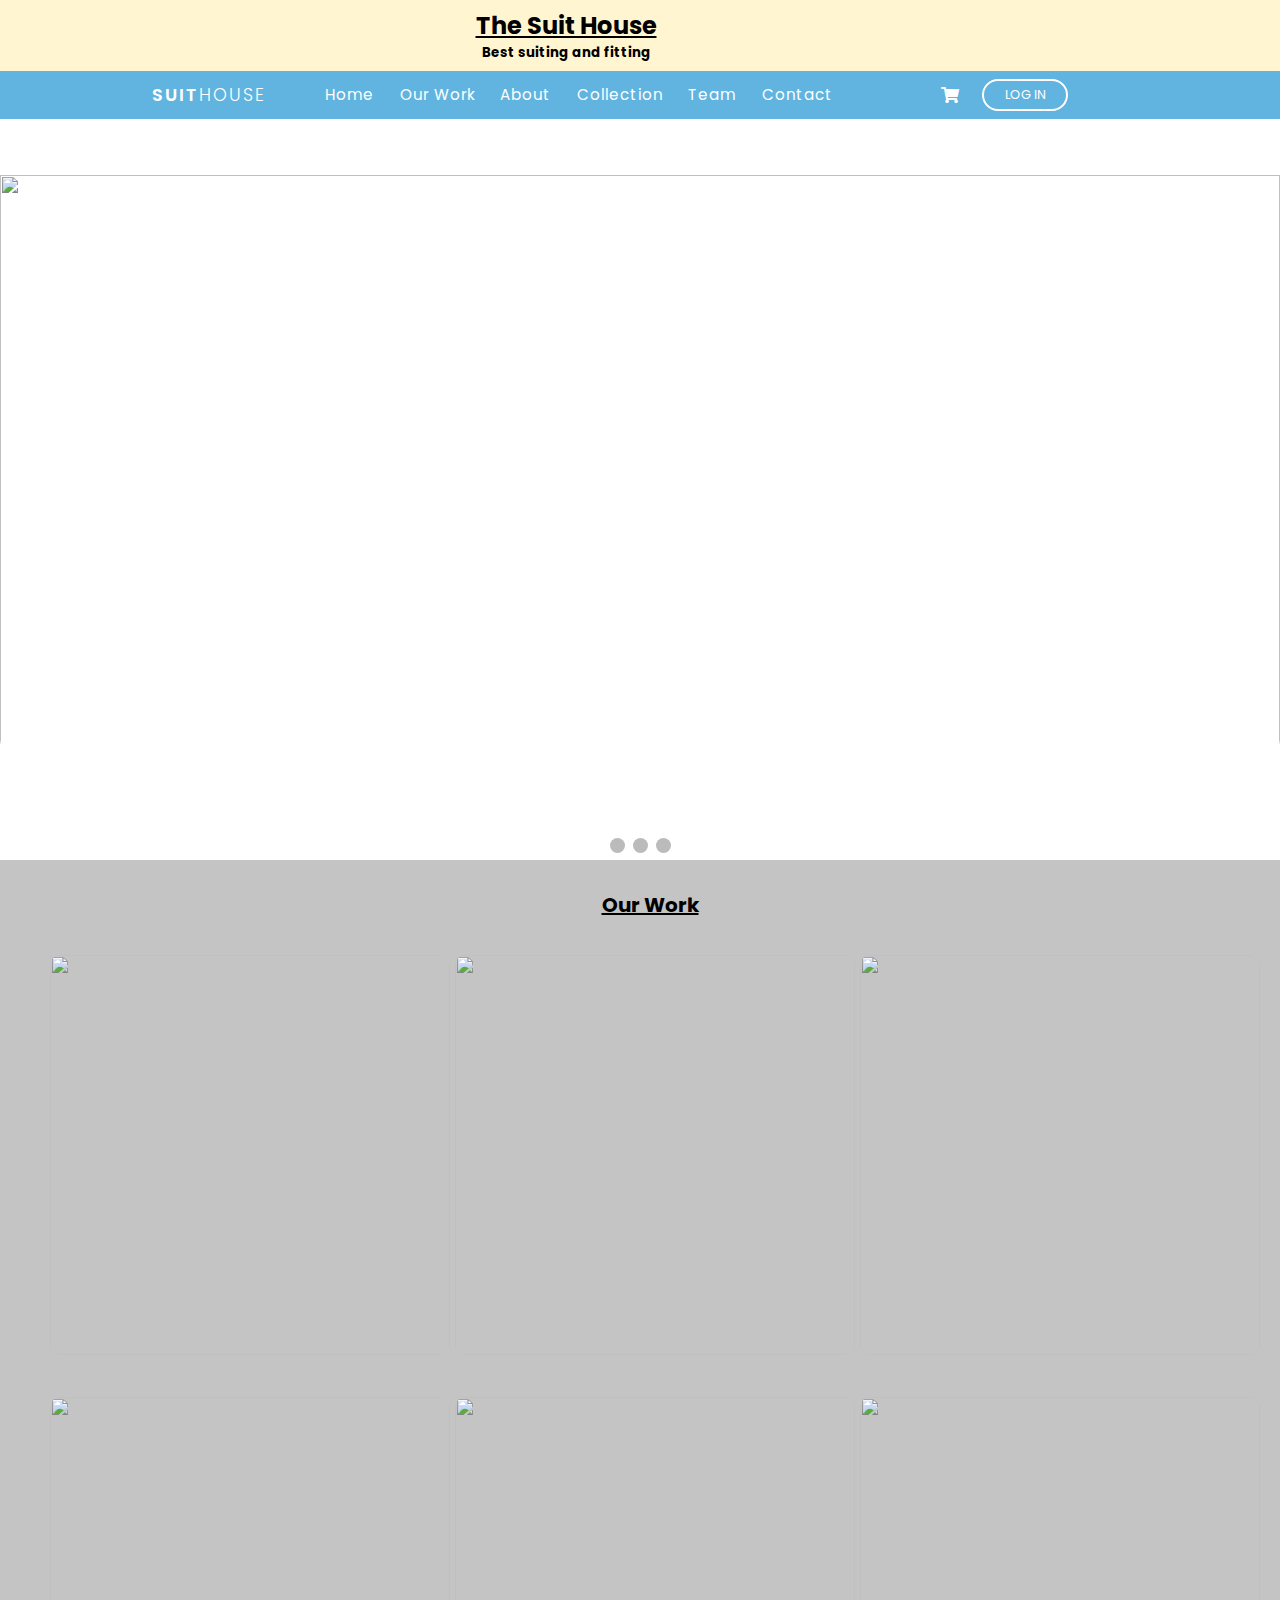
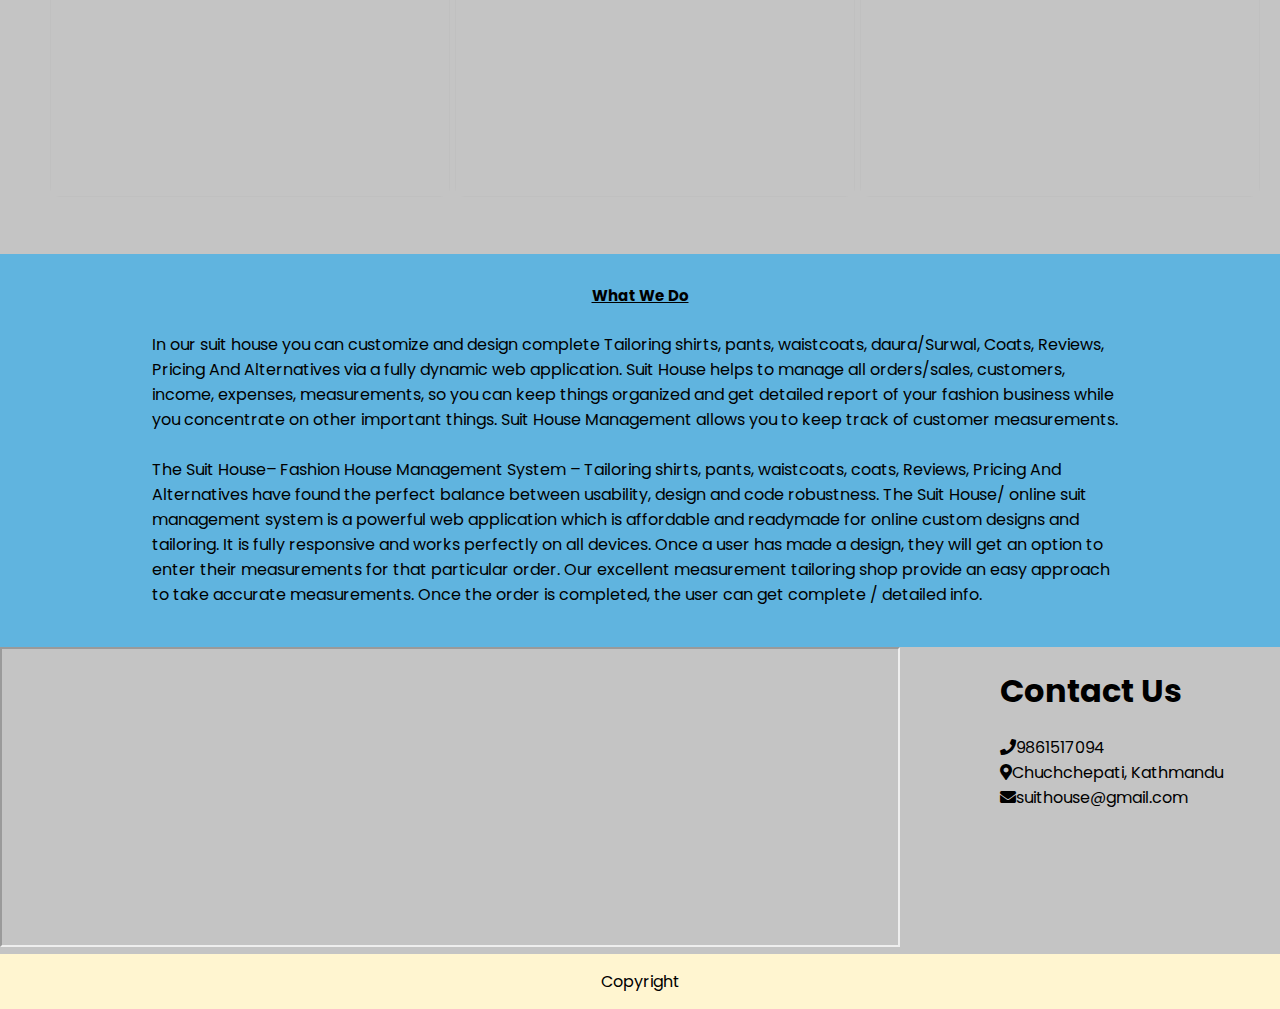
==== commit 4120a643: "added suits" ====
--- a/index.html
+++ b/index.html
@@ -3,38 +3,25 @@
     <head>
         <meta charset="UTF-8">
         <meta name="viewport" content="width=device-width, initial-scale=1.0">
-<<<<<<< HEAD
         <meta name="description" content="Best Custom Suits">
         <meta name="keywords" content="Custom Suits, Shirts, Pants">
         
-=======
->>>>>>> 021e1ef5eb160e3e57ff90e2f6d700adaa87e06d
         <!-- Fontawesome -->
         <link rel="stylesheet" href="https://cdnjs.cloudflare.com/ajax/libs/font-awesome/5.15.2/css/all.min.css">
         <script src="https://kit.fontawesome.com/64d58efce2.js" crossorigin="anonymous"></script>
         <!-- Custom Stylesheet -->
-<<<<<<< HEAD
         <link rel="stylesheet" href="/css/style.css"/>
-=======
-        <link rel="stylesheet" href="./style.css"/>
->>>>>>> 021e1ef5eb160e3e57ff90e2f6d700adaa87e06d
         <title>Tailoring Management System</title>
     </head>
     <body>
          <!-- Header -->
-<<<<<<< HEAD
-        <header>
-=======
-         <header>
->>>>>>> 021e1ef5eb160e3e57ff90e2f6d700adaa87e06d
-                     
+         <header>     
              <!-- Promo -->
             <div class="promo">
                 <a href="#"><i class="fa fa-google"></i></a>
                 <a href="#"><i class="fa fa-instagram"></i></a>
                 <a href="#"><i class="fa fa-facebook"></i></a>
                 <h2><u>The Suit House</u></h2>
-<<<<<<< HEAD
                 <h5>Best suiting and fitting</h5> 
             </div>
             <div class="container">
@@ -120,44 +107,15 @@
             <span class="dot" onclick="currentSlide(3)"></span> 
         </div>
 
-        <script>
-            var slideIndex = 1;
-            showSlides(slideIndex);
-                    
-            function plusSlides(n) {
-                showSlides(slideIndex += n);
-            }
-                    
-            function currentSlide(n) {
-                showSlides(slideIndex = n);
-            }
-                    
-            function showSlides(n) {
-                var i;
-                var slides = document.getElementsByClassName("mySlides");
-                var dots = document.getElementsByClassName("dot");
-                if (n > slides.length) {slideIndex = 1}    
-                if (n < 1) {slideIndex = slides.length}
-                for (i = 0; i < slides.length; i++) {
-                    slides[i].style.display = "none";  
-                }
-                for (i = 0; i < dots.length; i++) {
-                    dots[i].className = dots[i].className.replace(" active", "");
-                }
-                slides[slideIndex-1].style.display = "block";  
-                dots[slideIndex-1].className += " active";
-            }
-        </script><hr>
-
         <!-- Our Work -->
 
         <section id="work">
             <div class="hname">
                 <h4><u>Our Work</u></h4><br>
                 <div class="box">
-                    <div class="grid-item"><a href="#"><img src="img/3.jpg"></a> </div>
-                    <div class="grid-item"><a href="#"><img src="img/4.jpg"></a></div>
-                    <div class="grid-item"><a href="#"><img src="img/5.jpg"></a></div>  
+                    <div class="grid-item"><a href="/suits.html"><img src="img/3.jpg"></a></div>
+                    <div class="grid-item"><a href="/suits.html"><img src="img/4.jpg"></a></div>
+                    <div class="grid-item"><a href="/suits.html"><img src="img/5.jpg"></a></div>  
                     <div class="grid-item"><a href="#"><img src="img/6.jpg"></a></div>
                     <div class="grid-item"><a href="#"><img src="img/7.jpg"></a></div>
                     <div class="grid-item"><a href="#"><img src="img/8.jpg"></a></div>                    
@@ -168,142 +126,6 @@
 
         <!-- About Us -->
         <section id="about">
-=======
-                <h5>Best suiting and fitting</h5>
-                
-            </div>
-
-                 <div class="container">
-                 <input type="checkbox" name="" id="check">
-                 <div class="logo-container">
-                     <h3 class="logo">Suit<span>House</span></h3>
-                 </div>
-
-                 <div class="nav-btn">
-                     <div class="nav-links">
-                         <ul>
-                             <li class="nav-link" style="--i: .6s">
-                                 <a href="#">Home</a>
-                             </li>
-                             <li class="nav-link" style="--i: .85s">
-                                <a href="#work">Our Work</a>
-                             </li>
-                             <li class="nav-link" style="--i: 1.1s">
-                                <a href="#about">About</a>
-                             </li>
-                             <li class="nav-link" style="--i: 1.35s">
-                                <a href="#">Collection</a>
-                             </li>
-                             <li class="nav-link" style="--i: 1.55s">
-                                <a href="#">Team</a>
-                             </li>
-                             <li class="nav-link" style="--i: 1.7s">
-                                <a href="#">Contact</a>
-                             </li>
-                         </ul>
-                     </div>
-                     <div class="log-sign" style="--i: 1.9s">
-                        <a href="login"><i class="fa fa-shopping-cart" ></i></a>
-                         <a href="#" class="btn transparent">Log in</a>
-                     </div>
-                 </div>
-                 <div class="hamburger-menu-container">
-                     <div class="hamburger-menu">
-                         <div></div>
-                     </div>
-                 </div>
-             </div>
-         </header>
-             <main>
-                 <section>
-                     <div class="overlay"></div>
-                 </section>
-             </main>
-
-             <!-- Image Slider -->
-
-             <div class="slideshow-container">
-
-                <div class="mySlides fade">
-                  <div class="numbertext">1 / 3</div>
-                  <img src="img/1.jpg" style="width:100%">
-                  <div class="text"></div>
-                </div>
-                
-                <div class="mySlides fade">
-                  <div class="numbertext">2 / 3</div>
-                  <img src="img/2.png" style="width:100%">
-                  <div class="text"></div>
-                </div>
-                
-                <div class="mySlides fade">
-                  <div class="numbertext">3 / 3</div>
-                  <img src="img/1.jpg" style="width:100%">
-                  <div class="text"></div>
-                </div>
-                
-                <a class="prev" onclick="plusSlides(-1)">&#10094;</a>
-                <a class="next" onclick="plusSlides(1)">&#10095;</a>
-                
-                </div>
-                <br>
-                
-                <div style="text-align:center">
-                  <span class="dot" onclick="currentSlide(1)"></span> 
-                  <span class="dot" onclick="currentSlide(2)"></span> 
-                  <span class="dot" onclick="currentSlide(3)"></span> 
-                </div>
-
-                <script>
-                    var slideIndex = 1;
-                    showSlides(slideIndex);
-                    
-                    function plusSlides(n) {
-                      showSlides(slideIndex += n);
-                    }
-                    
-                    function currentSlide(n) {
-                      showSlides(slideIndex = n);
-                    }
-                    
-                    function showSlides(n) {
-                      var i;
-                      var slides = document.getElementsByClassName("mySlides");
-                      var dots = document.getElementsByClassName("dot");
-                      if (n > slides.length) {slideIndex = 1}    
-                      if (n < 1) {slideIndex = slides.length}
-                      for (i = 0; i < slides.length; i++) {
-                          slides[i].style.display = "none";  
-                      }
-                      for (i = 0; i < dots.length; i++) {
-                          dots[i].className = dots[i].className.replace(" active", "");
-                      }
-                      slides[slideIndex-1].style.display = "block";  
-                      dots[slideIndex-1].className += " active";
-                    }
-                    </script><hr>
-
-                    <!-- Our Work -->
-
-                    <section id="work">
-                        <div class="hname">
-                            <h4><u>Our Work</u></h4><br>
-                        <div class="box">
-                            <div class="grid-item"><a href="#"><img src="img/3.jpg"></a> </div>
-                            <div class="grid-item1"><a href="#"><img src="img/3.jpg"></a></div>
-                            <div class="grid-item2"><a href="#"><img src="img/3.jpg"></a></div>  
-                            <div class="grid-item3"><a href="#"><img src="img/3.jpg"></a></div>
-                            <div class="grid-item4"><a href="#"><img src="img/3.jpg"></a></div>
-                            <div class="grid-item5"><a href="#"><img src="img/3.jpg"></a></div>
-                                ></a></div>
-                        </div>
-                    </div>
-                    </section>
-                   
-
-          <!-- About Us -->
-          <section id="about">
->>>>>>> 021e1ef5eb160e3e57ff90e2f6d700adaa87e06d
             <div class="about container" id="about">
                 <div class="row">
                     <div class="col-md-6">
@@ -315,20 +137,16 @@
                 </div>
             </div>
         </section>
-<<<<<<< HEAD
     
         <section class="contact-us">
             <div class="map">
-                <div id="google-map"></div>
+                <iframe src="https://www.google.com/maps/embed?pb=!1m18!1m12!1m3!1d3531.9584806043204!2d85.34971954977956!3d27.71856818270276!2m3!1f0!2f0!3f0!3m2!1i1024!2i768!4f13.1!3m3!1m2!1s0x39eb194d493f0793%3A0x7f0a62d04f2d4883!2sAadim%20National%20College!5e0!3m2!1sen!2snp!4v1613498753445!5m2!1sen!2snp"></iframe>
             </div>
             <div class="contact">
                 <h1>Contact Us</h1>
-                <i class="fa fa-phone"></i>
-                <p>9861517094</p><br>
-                <i class="fa fa-map-marker-alt"></i>
-                <p>Chuchchepati, Kathmandu</p><br>
-                <i class="fa fa-envelope"></i>
-                <p>suithouse@gmail.com</p>
+                <p><i class="fa fa-phone"></i>9861517094</p>
+                <p><i class="fa fa-map-marker-alt"></i>Chuchchepati, Kathmandu</p>
+                <p><i class="fa fa-envelope"></i>suithouse@gmail.com</p>
             </div>
         </section>
 
@@ -337,12 +155,8 @@
         </footer>
 
         <script src="/js/script.js"></script>
-        <script src="https://maps.googleapis.com/maps/api/js?key=YOUR_KEY&callback=myMap"></script>
+        <script asyn src="https://maps.googleapis.com/maps/api/js?key=AIzaSyCt8jnkpS2fPxRT_jWwYOGbknKqMGGi7C8&callback=initMap">
+</script>
 
     </body>
-</html>
-=======
-       
-    </body>
-</html>
->>>>>>> 021e1ef5eb160e3e57ff90e2f6d700adaa87e06d
+</html>--- a/css/style.css
+++ b/css/style.css
@@ -1,8 +1,11 @@
-<<<<<<< HEAD
 @import url('https://fonts.googleapis.com/css2?family=Poppins:wght@400;600;800&display=swap');
 
 :root {
     --primary-color: #C4C4C4;
+}
+
+html {
+    overflow-x: hidden;
 }
 
 *{
@@ -36,11 +39,11 @@
     padding: 0.5rem 0;
 }
 
+
 .promo a{
     float: right;
     margin: 12px 10px;
-    color: #000;
-    
+    color: #000;    
 }
 
 .promo a .fa-google {
@@ -474,7 +477,7 @@
     align-content: center;
     grid-gap: 5px;
     padding: 10px;
-  }
+}
 
 .grid-item {
     padding-bottom: 30px;
@@ -587,9 +590,12 @@
     background: var(--primary-color);
 }
 
-#google-map {
+.map {
     float: left;
-    width: 50%;
+}
+
+iframe {
+    width: 900px;
     height: 300px;
 }
 
@@ -611,596 +617,87 @@
     text-align: center;
     padding: 15px;
 }
-=======
-@import url('https://fonts.googleapis.com/css2?family=Poppins:wght@400;600;800&display=swap');
-
-:root {
-    --primary-color: #C4C4C4;
-    --primary-font-color: #000;
-}
-
-*{
-    padding: 0;
-    margin: 0;
-    box-sizing: border-box;
-  }
-
-#d1{
-      scroll-behavior: smooth;
-      width: 100%;
-      height: 100%;
-      overflow: scroll;
-  }
-  
-  body{
-    font-family: "Poppins", sans-serif;
+
+/* Detail */
+
+.detail {
     overflow: hidden;
-  }
-
-ul{
-    list-style: none;
-}
-
-a{
-    text-decoration: none;
-}
-.promo{
-    background-color: #fff5d0;
+    margin-top: 100px;
+    float: left;
+}
+
+.detail .img-detail img {
+    float: left;
+    width: 50%;
+    height: 500px;
+    object-fit: cover;
+    object-position: 10% 10%;
+}
+
+.information {
+    margin-top: 20px;
+    background: var(--primary-color);
+    height: 480px;
+
+}
+
+.information h1 {
     text-align: center;
-    color: black;
-    padding: 0.5rem 0;
-}
-
-.promo a i{
-    float: right;
-    margin: 12px;
-}
-
-
-
-.promo h1{
-    padding-left: 25px;
-}
-
-.promo h4{
-    padding-right: 85px;
-}
-
-
-header{
-    top: 0%;
-    background-color: #60b4df;
-    width: 100%;
-    z-index: 1000;
-    position: fixed;
-}
-
-
-section{
-    position: relative;
-    height: calc(100vh -3rem);
-    width: 100%;
-    overflow: hidden;
-}
-
-.overlay{
-    position: absolute;
-    width: 100%;
-    height: 100%;
-    top: 0;
-    left: 0;
-    background-color: rgb(56, 165, 238, 0.5);
-}
-
-
-.container{
-    max-width: 65rem;
-    padding: 0 2rem;
-    margin: 0 auto;
-    display: flex;
-    position: relative;
-}
-
-.logo-container{
-    flex: .5;
-    display: flex;
-    align-items: center;
-}
-
-.nav-btn{
-    flex: 3.5;
-    display: flex;
-}
-
-.nav-links{
-    flex: 2.5;
-}
-
-.log-sign{
-    flex: 1;
-    display: flex;
-    justify-content: center;
-    align-items: center;
-}
-
-.logo{
-    color: #fff;
-    font-size: 1.1rem;
-    font-weight: 600;
-    letter-spacing: 2px;
-    text-transform: uppercase;
-    line-height: 3rem;
-}
-
-.logo span{
-    font-weight: 300;
-}
-
-.btn{
-    display: inline-block;
-    padding: .5rem 1.3rem;
-    font-size: .8rem;
-    border: 2px solid #fff;
-    border-radius: 2rem;
-    line-height: 1;
-    margin: 0 .2rem;
-    transition: .3s;
-    text-transform: uppercase;
-}
-
-.btn.solid, .btn.transparent:hover{
-    background-color: #fff;
-    color: #69bde7;
-}
-
-.btn.transparent, .btn.solid:hover{
-    background-color: transparent;
-    color: #fff;
-}
-
-.nav-links > ul{
-    display: flex;
-    justify-content: center;
-    align-items: center;
-}
-
-.nav-link{
-    position: relative;
-}
-
-.nav-link > a{
-    line-height: 3rem;
-    color: #fff;
-    padding: 0 .8rem;
-    letter-spacing: 1px;
-    font-size: .95rem;
-    display: flex;
-    align-items: center;
-    justify-content: space-between;
-    transition: .5s;
-}
-
-.nav-link > a i{
-    margin-left: .2rem;
-}
-
-.nav-link:hover > a{
-    transform: scale(1.1);
-}
-
-.hamburger-menu-container{
-    flex: 1;
-    display: none;
-    align-items: center;
-    justify-content: flex-end;
-}
-
-.hamburger-menu{
-    width: 2.5rem;
-    height: 2.5rem;
-    display: flex;
-    align-items: center;
-    justify-content: center;
-}
-
-.hamburger-menu div{
-    width: 1.6rem;
-    height: 3px;
-    border-radius: 3px;
-    background-color: #fff;
-    position: relative;
-    z-index: 1001;
-    transition: .5s;
-}
-
-.hamburger-menu div:before,
-.hamburger-menu div:after{
-    content: '';
-    position: absolute;
-    width: inherit;
-    height: inherit;
-    background-color: #fff;
-    border-radius: 3px;
-}
-
-.hamburger-menu div:before{
-    transform: translateY(-7px);
-}
-
-.hamburger-menu div:after{
-    transform: translateY(7px);
-}
-
-#check{
-    position: absolute;
-    top: 50%;
-    right: 2rem;
-    transform: translateY(-50%);
-    width: 2.5rem;
-    height: 2.5rem;
-    z-index: 90000;
-    cursor: pointer;
-    opacity: 0;
-    display: none;
-}
-
-#check:checked ~ .hamburger-menu-container
-.hamburger-menu div{
-    background-color: transparent;
-}
-
-#check:checked ~ .hamburger-menu-container
-.hamburger-menu div:before{
-    transform: translateY(0) rotate(-45deg);
-}
-
-#check:checked ~ .hamburger-menu-container
-.hamburger-menu div:after{
-    transform: translateY(0) rotate(45deg);
-}
-
-@keyframes animation{
-    from{
-        opacity: 0;
-        transform: translateY(15px);
-    }
-    to{
-        opacity: 1;
-        transform: translateY(0px);
-    }
-}
-
-@media (max-width:920px){
-    .hamburger-menu-container{
-        display: flex;
-    }
-
-    #check{
-        display: block;
-    }
-    .nav-btn{
-        position: fixed;
-        height: calc(100vh - 3rem);
-        top: 3rem;
-        left: 0;
-        width: 100%;
-        background-color: #69bde7;
-        flex-direction: column;
-        align-items: center;
-        justify-content: space-between;
-        overflow-x: hidden;
-        overflow-y: auto;
-        transform: translateX(100%);
-        transition: .65s;
-    }
-
-#check:checked ~ .nav-btn{
-    transform: translateX(0);
-}
-
-#check:checked ~ .nav-btn .nav-link,
-#check:checked ~ .nav-btn .log-sign{
-    animation:animation .5s ease forwards var(--i);
-}
-
-
-    .nav-links{
-        flex: initial;
-        width: 100%;
-    }
-
-    .nav-links > ul{
-        flex-direction: column;
-    }
-
-    .nav-link{
-        width: 100%;
-        opacity: 0;
-        transform: translateY(15px);
-    }
-
-    .nav-link > a{
-        line-height: 1;
-        padding: 1.6rem 2rem;
-    }
-
-    .nav-link:hover > a{
-        transform: scale(1);
-        background-color: #50a9d6;
-    }
-
-    .nav-link > a > i{
-        font-size: 1.1rem;
-        transform: rotate(-90deg);
-        transition: .7s;
-    }
-
-    .nav-link:hover > a > i{
-        transform: rotate(360deg);
-    }
-
-    .log-sign{
-        flex: initial;
-        width: 100%;
-        padding: 1.5rem 1.9rem;
-        justify-content: flex-start;
-        opacity: 0;
-        transform: translateY(15px);
-    }
-}
-
-
-/* Slider Image */
-
-/* Slideshow container */
-.slideshow-container {
-    max-width: 100%;
-    padding-top: 120px;
-    position: relative;
-    margin: auto;
-  }
-  
-  /* Next & previous buttons */
-  .prev, .next {
-    cursor: pointer;
-    position: absolute;
-    top: 50%;
-    width: auto;
-    padding: 16px;
-    margin-top: -22px;
-    color: white;
-    font-weight: bold;
-    font-size: 18px;
-    transition: 0.6s ease;
-    border-radius: 0 3px 3px 0;
-    user-select: none;
-  }
-  
-  /* Position the "next button" to the right */
-  .next {
-    right: 0;
-    border-radius: 3px 0 0 3px;
-  }
-  
-  /* On hover, add a black background color with a little bit see-through */
-  .prev:hover, .next:hover {
-    background-color: rgba(0,0,0,0.8);
-  }
-  
-  /* Caption text */
-  .text {
-    color: #f2f2f2;
-    font-size: 15px;
-    padding: 8px 12px;
-    position: absolute;
-    bottom: 8px;
-    width: 100%;
+    padding-top: 100px;
+}
+
+.information p {
+    padding: 20px 100px 0px 900px;
+}
+
+.clearfix::after {
+    content: "";
+    clear: both;
+    display: table;
+}
+
+/* pics */
+
+.collection {
+    margin-top: 650px;
+}
+
+.collection-heading h1 {
     text-align: center;
-  }
-  
-  /* Number text (1/3 etc) */
-  .numbertext {
-    color: #f2f2f2;
-    font-size: 12px;
-    padding: 8px 12px;
-    position: absolute;
-    top: 0;
-  }
-  
-  /* The dots/bullets/indicators */
-  .dot {
-    cursor: pointer;
-    height: 15px;
-    width: 15px;
-    margin: 0 2px;
-    background-color: #bbb;
-    border-radius: 50%;
-    display: inline-block;
-    transition: background-color 0.6s ease;
-  }
-  
-  .active, .dot:hover {
-    background-color: #717171;
-  }
-  
-  /* Fading animation */
-  .fade {
-    -webkit-animation-name: fade;
-    -webkit-animation-duration: 1.5s;
-    animation-name: fade;
-    animation-duration: 1.5s;
-  }
-  
-  @-webkit-keyframes fade {
-    from {opacity: .4} 
-    to {opacity: 1}
-  }
-  
-  @keyframes fade {
-    from {opacity: .4} 
-    to {opacity: 1}
-  }
-  
-  /* On smaller screens, decrease text size */
-  @media only screen and (max-width: 300px) {
-    .prev, .next,.text {font-size: 11px}
-  }
-
-  hr{
-    border-top: 1px solid grey;
-  }
-
-
-
-  /* Our Work */
-
-  #work{
-    padding-top: 15px;
-    padding-bottom: 0;
-    background-color: rgb(158, 163, 163);
-  }
-
-  .hname h4{
-      text-align: center;
-  }
-  
-
-.box {
+    margin-bottom: 20px;
+
+}
+
+.imgs img {
+    width: 400px;
+    height: 400px;
+    object-fit: cover;
+    object-position: 10% 5%;
+    padding-bottom: 30px;
+}
+
+.imgs {
     display: grid;
     grid-template-columns: auto auto auto;
+    align-content: center;
+    grid-gap: 5px;
     padding: 10px;
-  }
-
-
-.grid-item {
-    padding: 20px;
-    font-size: 30px;
-    text-align: center;
-  }
-
-  .grid-item1 {
-    padding: 20px;
-    font-size: 30px;
-    text-align: center;
-  }
-
-  .grid-item2 {
-    padding: 20px;
-    font-size: 30px;
-    text-align: center;
-  }
-
-  .grid-item3 {
-    padding: 20px;
-    font-size: 30px;
-    text-align: center;
-  }
-
-  .grid-item4 {
-    padding: 20px;
-    font-size: 30px;
-    text-align: center;
-  }
-
-  .grid-item5 {
-    padding: 20px;
-    font-size: 30px;
-    text-align: center;
-  }
-
-img{
-    border: black;
-    border-radius: 10px;
-  }
-
-  
-
-  /* About us */
-
-  #about{
-    padding-top: 15px;
-    padding-bottom: 0;
-    background-color: grey;
-} 
-
-.profile-img{
-	height: 400px;
-    float: left;
-    margin-right: 100px;
-}
-
-.col-md-6 h3{
-    text-align: center;
-    font-size: 15px;
-}
-
-
-/* Sign in */
-.sign-in {
-    border-radius: 10px;
-    background: var(--primary-color);
-    margin: 100px;
-    padding: 50px;
-}
-
-form {
-    line-height: 20px;
     margin-left: 50px;
-    margin-right: 50px;
-}
-
-.sign {
-    padding-left: 30px;
-    font-size: 30px;
-}
-
-.create {
-    float: right;
-}
-
-label {
-    font-size: 16px;
-}
-
-.create {
-    text-decoration: none;
-    color: #000;
-    font-size: 16px;
-}
-
-a {
-    font-size: 16px;
-}
-
-.forget {
-    text-decoration: none;
-    float: right;
-    color: var(--primary-font-color);
-}
-
-input {
-    border-radius: 5px;
-    border: none;
-}
-
-button:hover {
-    cursor: pointer;
-}
-
-button {
-    font-size: 16px;
-    padding: 5px 20px 5px 20px;
-    border-radius: 10px;
-    background: #fff;
-
-}
-
-/* Register */
-
-.create-acc {
-    border-radius: 10px;
-    background: var(--primary-color);
-    margin: 100px;
-    padding: 50px;
-}
->>>>>>> 021e1ef5eb160e3e57ff90e2f6d700adaa87e06d
+}
+
+.collection-heading .line {
+    margin-left: 47%;
+    margin-top: -20px;
+    object-position: center;
+    margin-bottom: 20px;
+}
+
+
+/* Line */
+
+.line {
+    background: #000;
+    border: 1px #000 solid;
+    width: 100px;
+    
+}